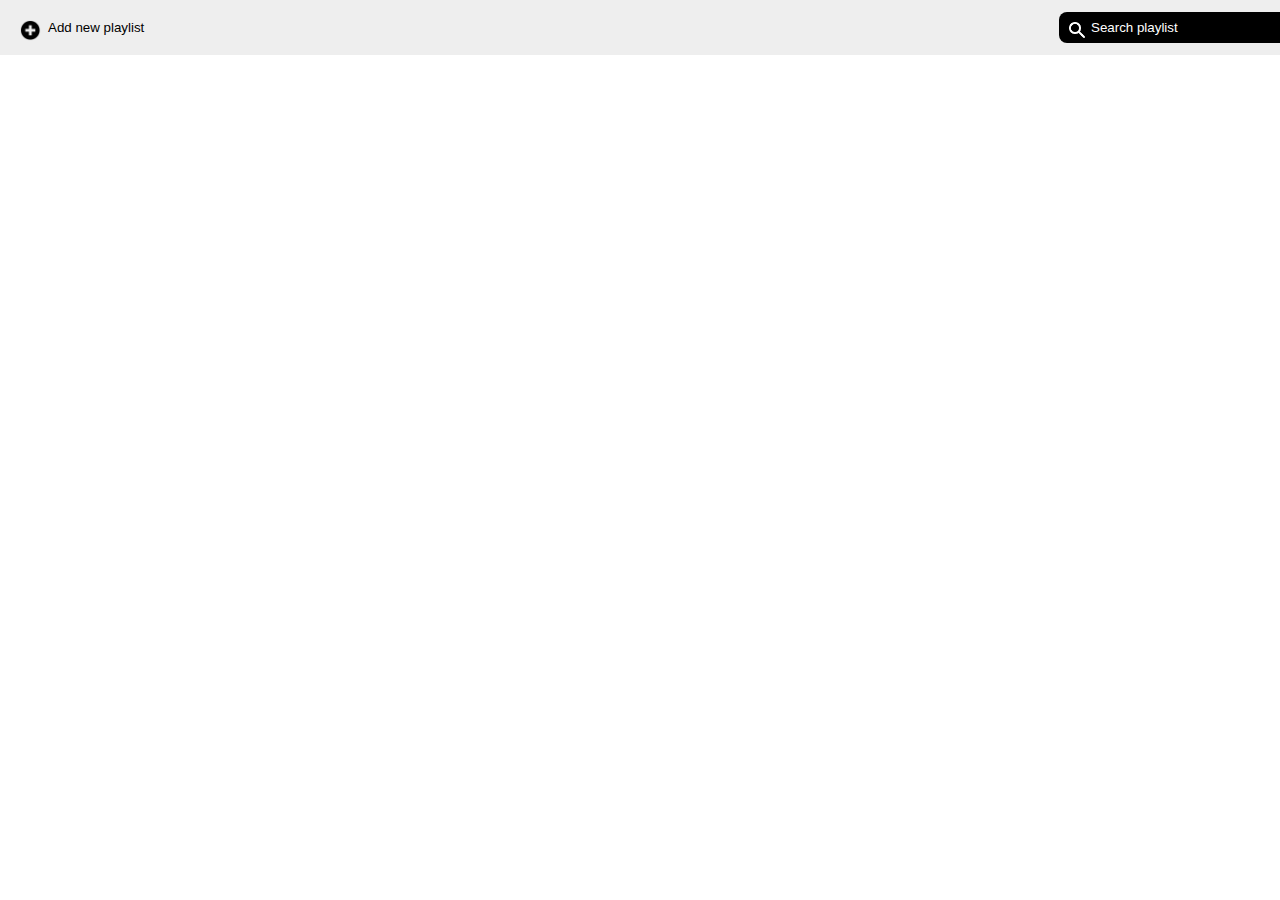
==== index.html @ 206aa2d0 "first commit" ====
<!DOCTYPE html>
  <html>
  <head>
    <meta charset="utf-8" />
    <meta name="viewport" content="width=device-width, initial-scale=1">
    <title>My Awesome Player</title>
    <link rel="stylesheet" href="https://stackpath.bootstrapcdn.com/bootstrap/4.1.1/css/bootstrap.min.css" integrity="sha384-WskhaSGFgHYWDcbwN70/dfYBj47jz9qbsMId/iRN3ewGhXQFZCSftd1LZCfmhktB" crossorigin="anonymous">
    <style>
      body {
        box-sizing: border-box;
        margin: 0;
        padding: 1rem;
        font-family: Arial, "Helvetica Neue", Helvetica, sans-serif;
        color: #666;
      }
      header {
        display: flex;
        justify-content: space-between;
        align-items: center;
        position: fixed;
        top: 0;
        left: 0;
        padding: .5rem;
        background-color: #eee;
        width: 100%;
        z-index: 999;
      }
      #search {
        background-color: black;
        background-image: url('images/searchicon.png');
        background-position: 10px 10px;
        background-size: 1rem;
        background-repeat: no-repeat;
        padding: .5rem 1.25rem .5rem 2rem;
        border: none;
        border-radius: .5rem;
        outline: none;
      }
      #search::placeholder, #search {
        color: white;
      }
      #add_btn {
        background-color: Transparent;
        border: none;
        cursor:pointer;
        overflow: hidden;
        outline:none;
        background-image: url('images/plusicon.png');
        background-position: 10px 10px;
        background-size: 1.5rem;
        background-repeat: no-repeat;
        padding: 12px 20px 12px 40px;
      }
      #player_container {
        display: flex;
        justify-content: center;
        margin-top: 4rem;
        width: 100%;
      }
      main {
        display: flex;
        flex-wrap: wrap;
        margin-top: 4rem;
      }
      section {
        width: 250px;
        position: relative;
        margin: 1rem;
      }
      h4 {
        text-align: center;
        height: 10vh;
      }
      .playlist-image {
        border-radius: 50%;
        object-fit: cover;
        padding: 0px;
        width: 250px;
        height: 250px;
      }
      .playlist-play-btn {
        border-radius: 50%;
        position: absolute;
        top: calc(50% + 19px);
        left: calc(50% - 19px);
      }
      #popup_container {
        z-index: 999999;
        width: 100%;
        position: fixed;
        top: 0;
        left: 0;
        display: flex;
        justify-content: center;
        align-items: center;
        width: 100vw;
        height: 100vh;
        background-color: rgba(0,0,0,.5);
      }
      #popup {
        position: relative;
        width: 50%;
        min-height: 50vh;
        padding: 2rem;
        text-align: center;
        background-color: #fff;
      }
      .close-btn {
        position: absolute;
        top: 1rem;
        right: 1rem;
      }
      #playlist_form {
        display: flex;
        flex-wrap: wrap;
        justify-content: space-between;
      }
      #playlist_form_content {
        width: 20vw;
      }
      .player {
        display: flex;
        /*flex-wrap: wrap;*/
        justify-content: space-between;
        width: 50%;
        padding: .5rem 0;
        border: .2rem solid #333;
        border-radius: 15rem; 
      }
      .song {
        cursor: pointer;
      }
    </style>
  </head>
  <body>
    <header>
      <button id="add_btn">Add new playlist</button>
      <input id="search" type="search" placeholder="Search playlist">
    </header>
    <div id="player_container"></div>
    <main>
    </main>
    <script type="text/javascript" src="js/jquery.min.js"></script>
    <script type="text/javascript" src="js/FormPopup.js"></script>
    <script type="text/javascript" src="js/Player.js"></script>
    <script type="text/javascript" src="js/Playlist.js"></script>
    <script type="text/javascript" src="js/DynamicContentPopup.js"></script>
    <script type="text/javascript" src="js/main.js"></script>
  </body>
</html>
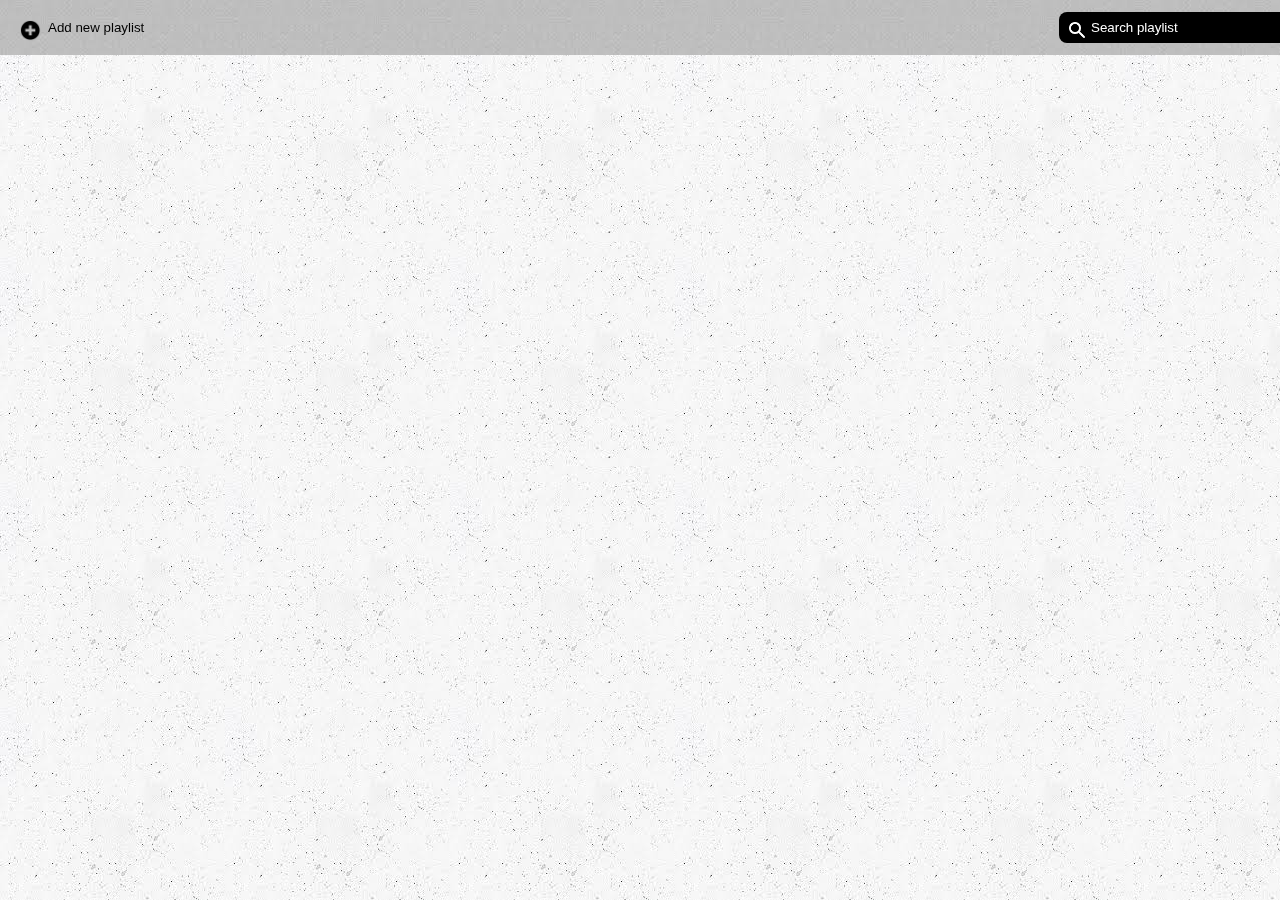
==== commit 754502b8: "css" ====
--- a/index.html
+++ b/index.html
@@ -12,6 +12,7 @@
         padding: 1rem;
         font-family: Arial, "Helvetica Neue", Helvetica, sans-serif;
         color: #666;
+        background-image: url('images/body.jpg');
       }
       header {
         display: flex;
@@ -21,7 +22,8 @@
         top: 0;
         left: 0;
         padding: .5rem;
-        background-color: #eee;
+        /*background-color: #eee;*/
+        background-image: url(images/s2.jpg);
         width: 100%;
         z-index: 999;
       }
@@ -39,7 +41,7 @@
       #search::placeholder, #search {
         color: white;
       }
-      #add_btn {
+      #add_btn, #add_another_song {
         background-color: Transparent;
         border: none;
         cursor:pointer;
@@ -60,21 +62,30 @@
       main {
         display: flex;
         flex-wrap: wrap;
-        margin-top: 4rem;
       }
       section {
-        width: 250px;
+        width: 200px;
         position: relative;
         margin: 1rem;
       }
+      h2 {
+        border-bottom: 1px solid #666;
+      }
       h4 {
         text-align: center;
+        font-size: 1.3rem;
         height: 10vh;
       }
       .playlist-image {
         border-radius: 50%;
         object-fit: cover;
         padding: 0px;
+        width: 200px;
+        height: 200px;
+      }
+      .playlist-image-form {
+        border-radius: 50%;
+        object-fit: cover;
         width: 250px;
         height: 250px;
       }
@@ -102,8 +113,7 @@
         width: 50%;
         min-height: 50vh;
         padding: 2rem;
-        text-align: center;
-        background-color: #fff;
+        background-image: url(images/form.jpg);
       }
       .close-btn {
         position: absolute;
@@ -122,13 +132,32 @@
         display: flex;
         /*flex-wrap: wrap;*/
         justify-content: space-between;
-        width: 50%;
-        padding: .5rem 0;
+        width: 39rem;
+        background-image: url(images/sound6.jpg);
+        padding: 1rem 4rem 1rem 1rem;
         border: .2rem solid #333;
         border-radius: 15rem; 
       }
+      nav {
+        overflow-y: auto;
+        height: 25vh;
+      }
       .song {
         cursor: pointer;
+      }
+      .form-row {
+        margin: 1rem;
+      }
+      ::-webkit-scrollbar {
+          width: 12px;
+      }
+      ::-webkit-scrollbar-track {
+          -webkit-box-shadow: inset 0 0 6px rgba(0,0,0,0.3); 
+          border-radius: 10px;
+      }
+      ::-webkit-scrollbar-thumb {
+          border-radius: 10px;
+          -webkit-box-shadow: inset 0 0 6px rgba(0,0,0,0.5); 
       }
     </style>
   </head>
